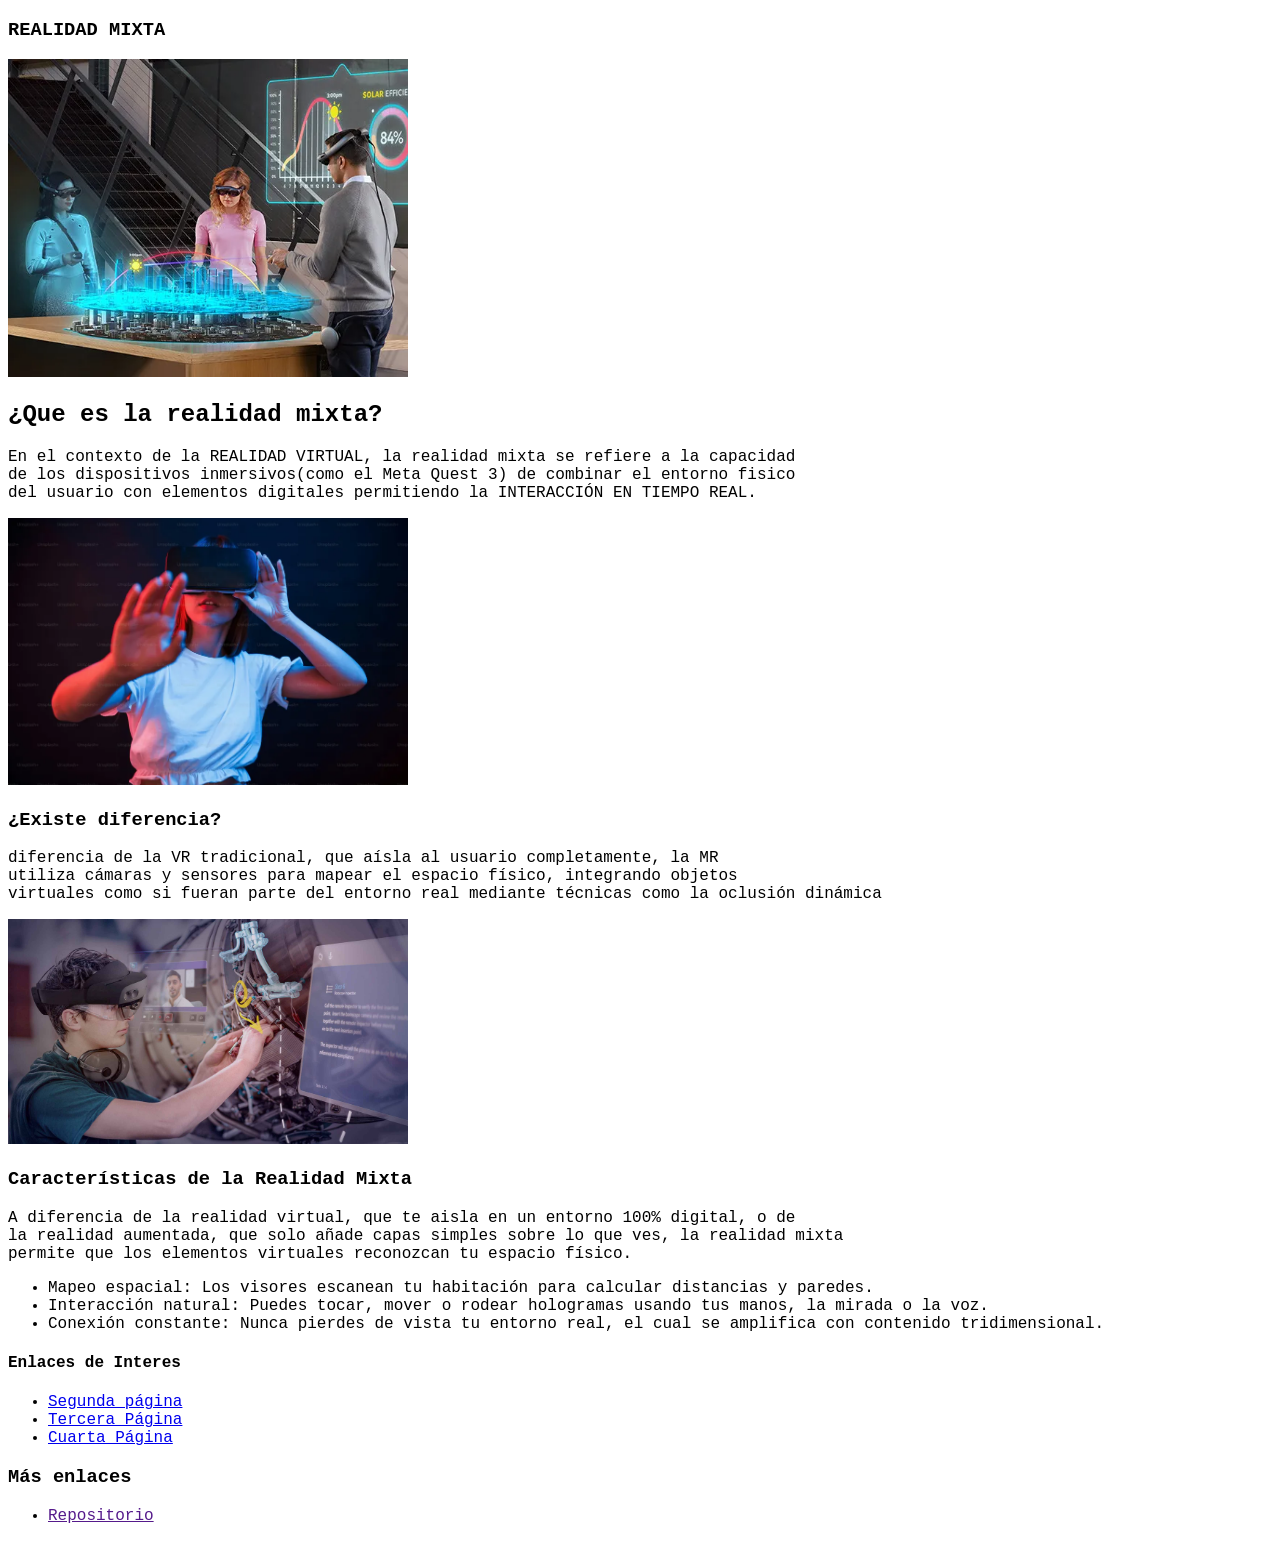
==== index.html @ 07d1a267 "Add files via upload" ====
<!DOCTYPE html>
<html lang="en">
<head>
    <meta charset="UTF-8">
    <meta name="viewport" content="width=device-width, initial-scale=1.0">
    <title>I.S.I Proyect</title>
</head>
<body style="font-family: 'Courier New', monospace;">
    <section>        
        <article>
            <h1>REALIDAD MIXTA</h1>
            <img src="Imagenes/Realidad-Mixta.png" width="400" height="auto">
            <h2>¿Que es la realidad mixta?</h2>
            <p>En el contexto de la REALIDAD VIRTUAL, la realidad mixta se refiere a la capacidad<br>
                de los dispositivos inmersivos(como el Meta Quest 3) de combinar el entorno fisico<br>
                del usuario con elementos digitales permitiendo la INTERACCIÓN EN TIEMPO REAL.
            </p>
        </article>
        <article>
            <img src="Imagenes/Realidad-Virtual.png" width="400" height="auto">
            <h3>¿Existe diferencia?</H3>
                <p> diferencia de la VR tradicional, que aísla al usuario completamente, la MR <br>
                    utiliza cámaras y sensores para mapear el espacio físico, integrando objetos<br>
                    virtuales como si fueran parte del entorno real mediante técnicas como la oclusión dinámica</p>
        </article>
        <article>
             <img src="Imagenes/Realidad-Mixta-Trabajo.jpg" width="400" height="auto">
            <h3>Características de la Realidad Mixta</h3>
            <p>
                A diferencia de la realidad virtual, que te aisla en un entorno 100% digital, o de <br>
                la realidad aumentada, que solo añade capas simples sobre lo que ves, la realidad mixta<br>
                permite que los elementos virtuales reconozcan tu espacio físico.<br> </p>
                <ul>
                    <li>Mapeo espacial: Los visores escanean tu habitación para calcular distancias y paredes.</li>
                    <li>Interacción natural: Puedes tocar, mover o rodear hologramas usando tus manos, la mirada o la voz.</li>
                    <li>Conexión constante: Nunca pierdes de vista tu entorno real, el cual se amplifica con contenido tridimensional.</li>
                </ul>
        </article>
    </section>
    <section>
        <article>
            <h4>Enlaces de Interes</h4>
            <ul>
                <li><a href="2daPág.html">Segunda página</a></li>
                <li><a href="3raPág.html">Tercera Página</a></li>
                <li><a href="4taPág.html">Cuarta Página</a></li>
            </ul>
        </article>
    </section>
</body>
<footer>
    <nav>
        <h3>Más enlaces</h3>
        <UL>
            <li><a style="font-family: 'Courier New', monospace;"
            href="">Repositorio</a></li>
        </UL>
    </nav>
</footer>
</html>
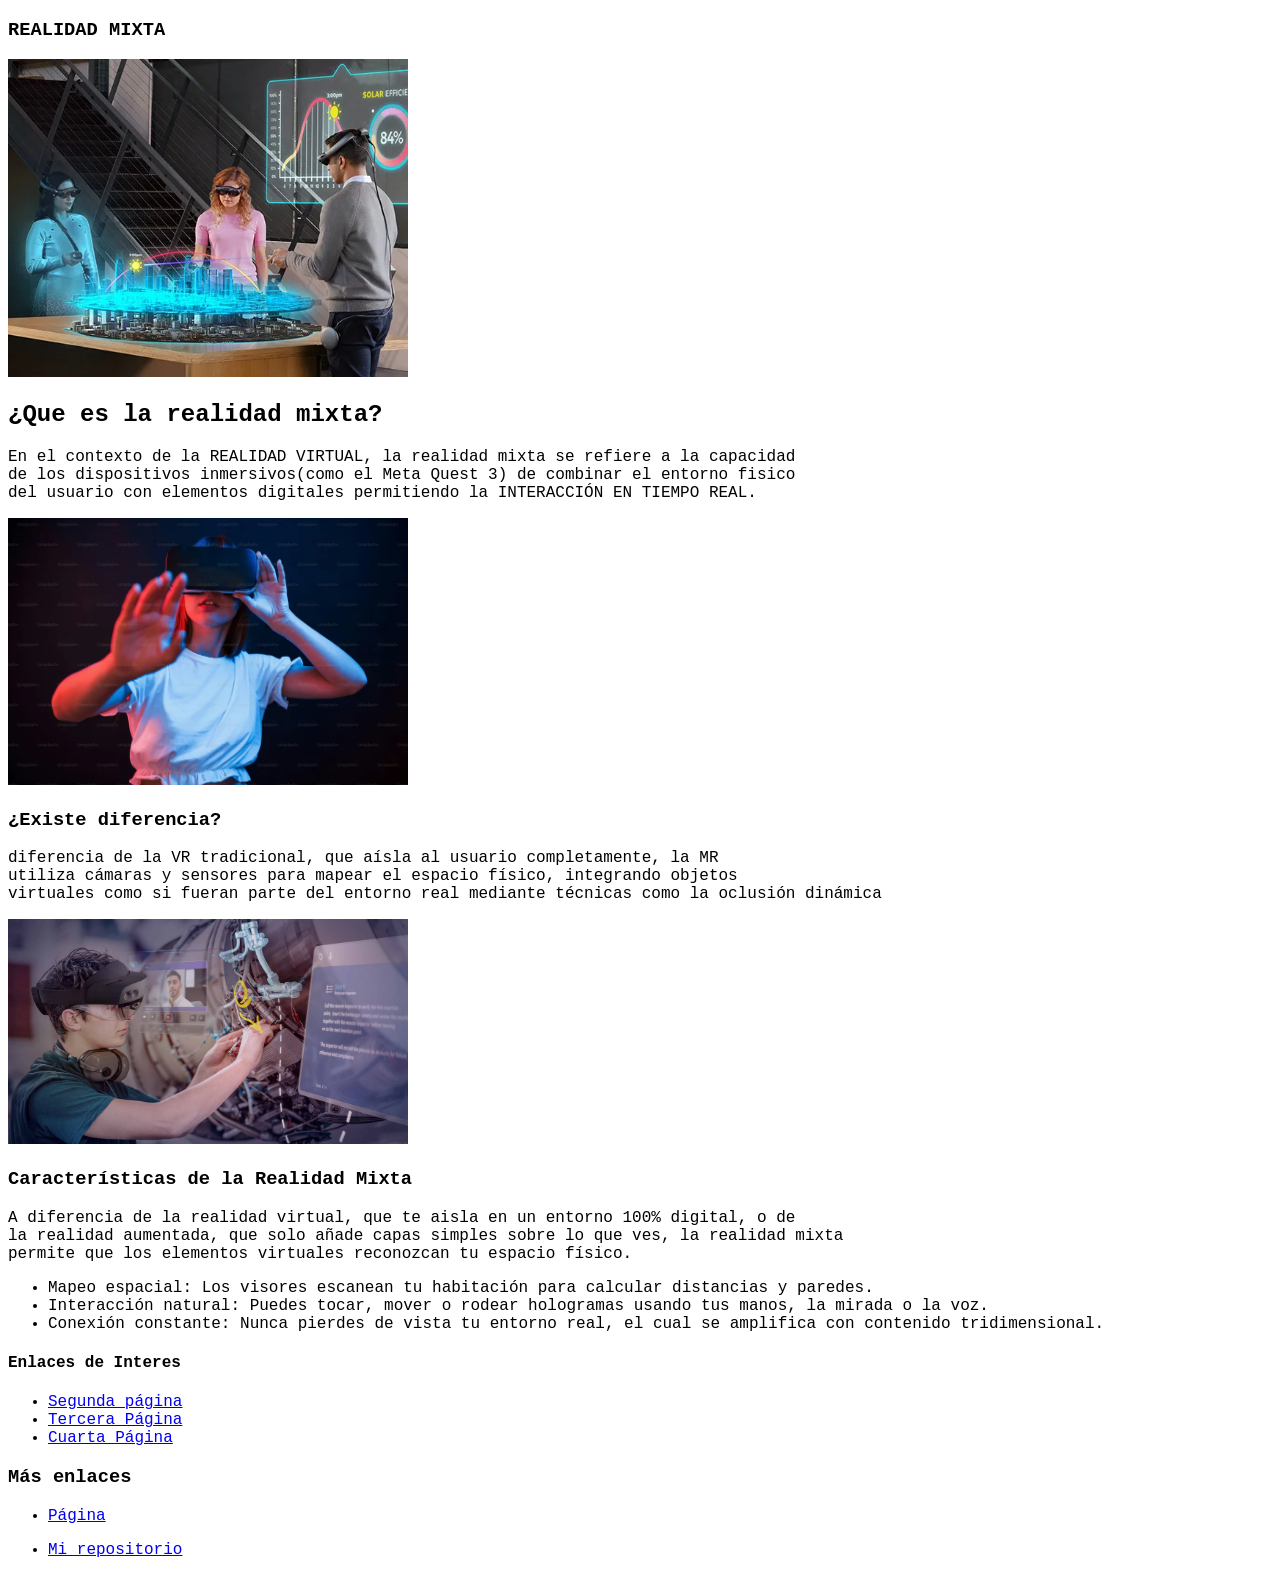
==== commit f3f966ad: "Repositorio añadido" ====
--- a/index.html
+++ b/index.html
@@ -53,7 +53,11 @@
         <h3>Más enlaces</h3>
         <UL>
             <li><a style="font-family: 'Courier New', monospace;"
-            href="">Repositorio</a></li>
+            href="https://jonnel9ramos.github.io/JonnelV2Ramos/">Página</a></li>
+        </UL>
+        <UL>
+            <li><a style="font-family: 'Courier New', monospace;"
+            href="https://github.com/Jonnel9Ramos/JonnelV2Ramos">Mi repositorio</a></li>
         </UL>
     </nav>
 </footer>
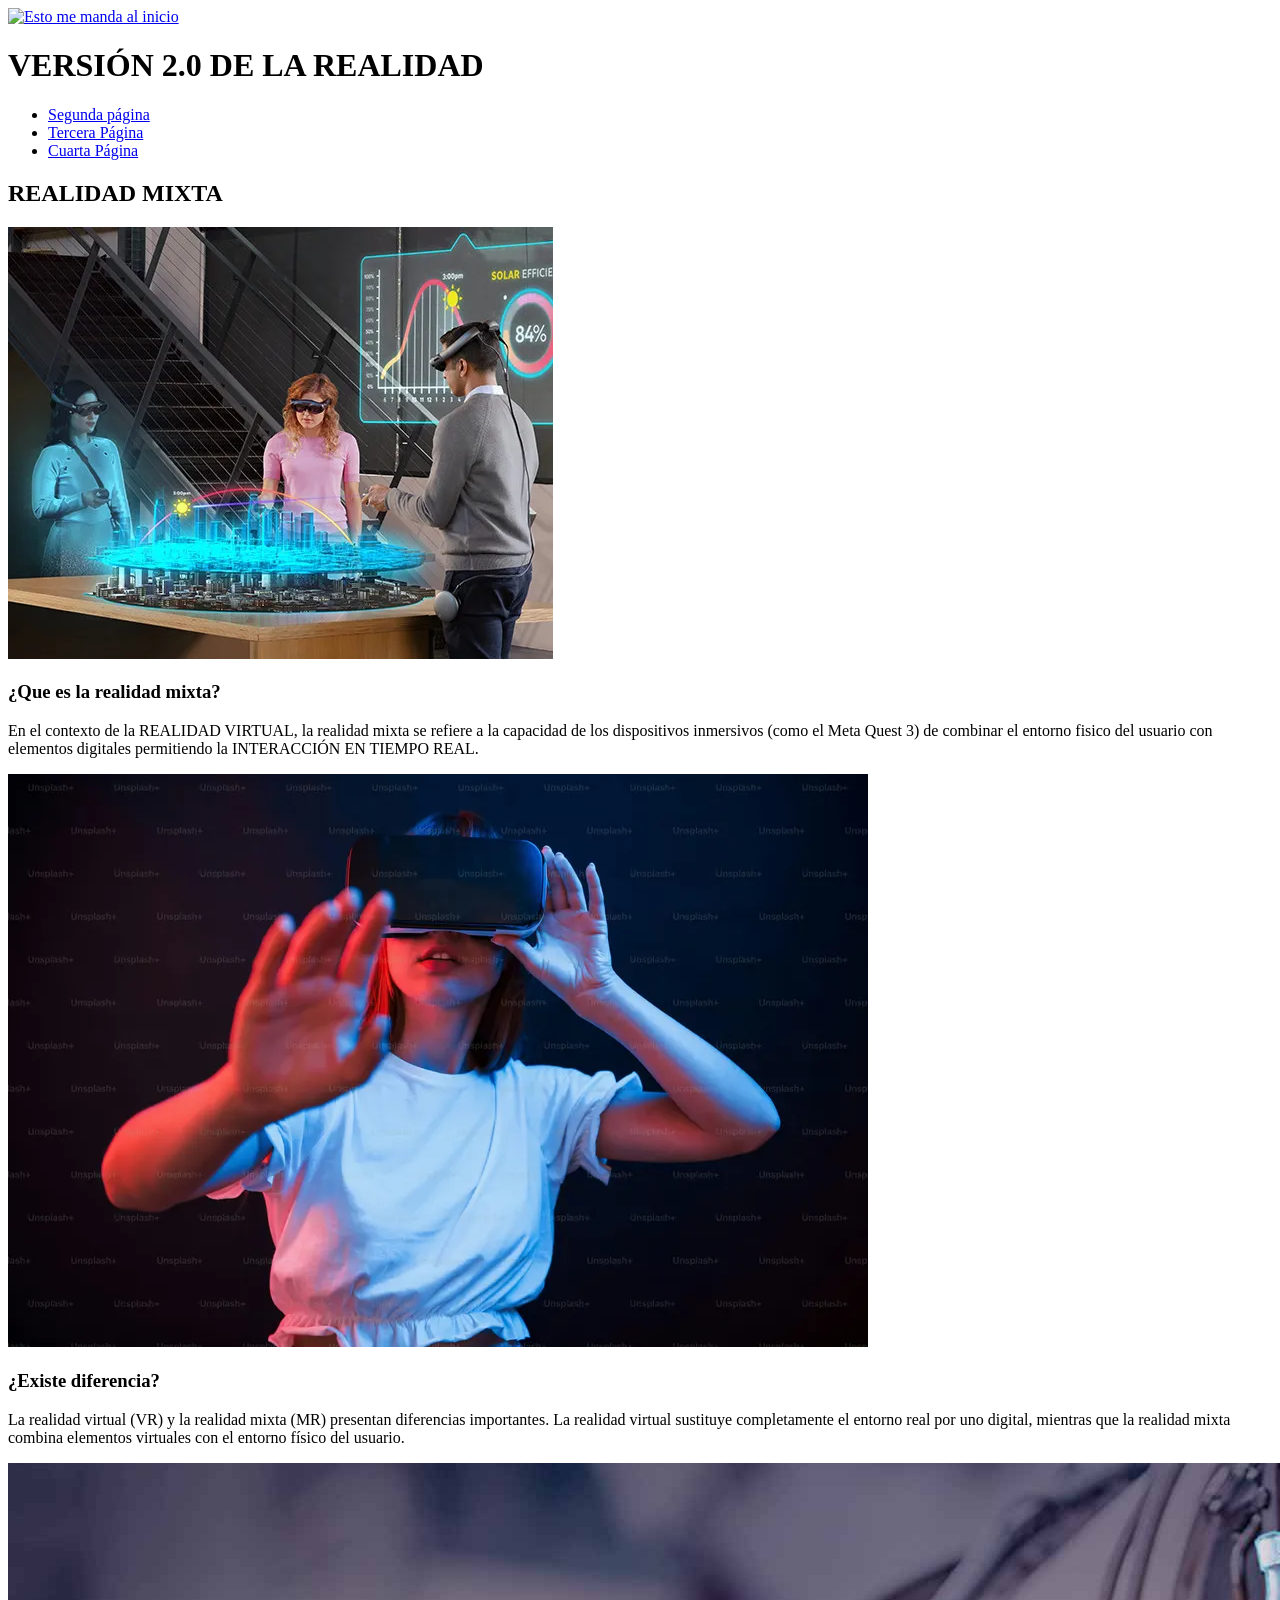
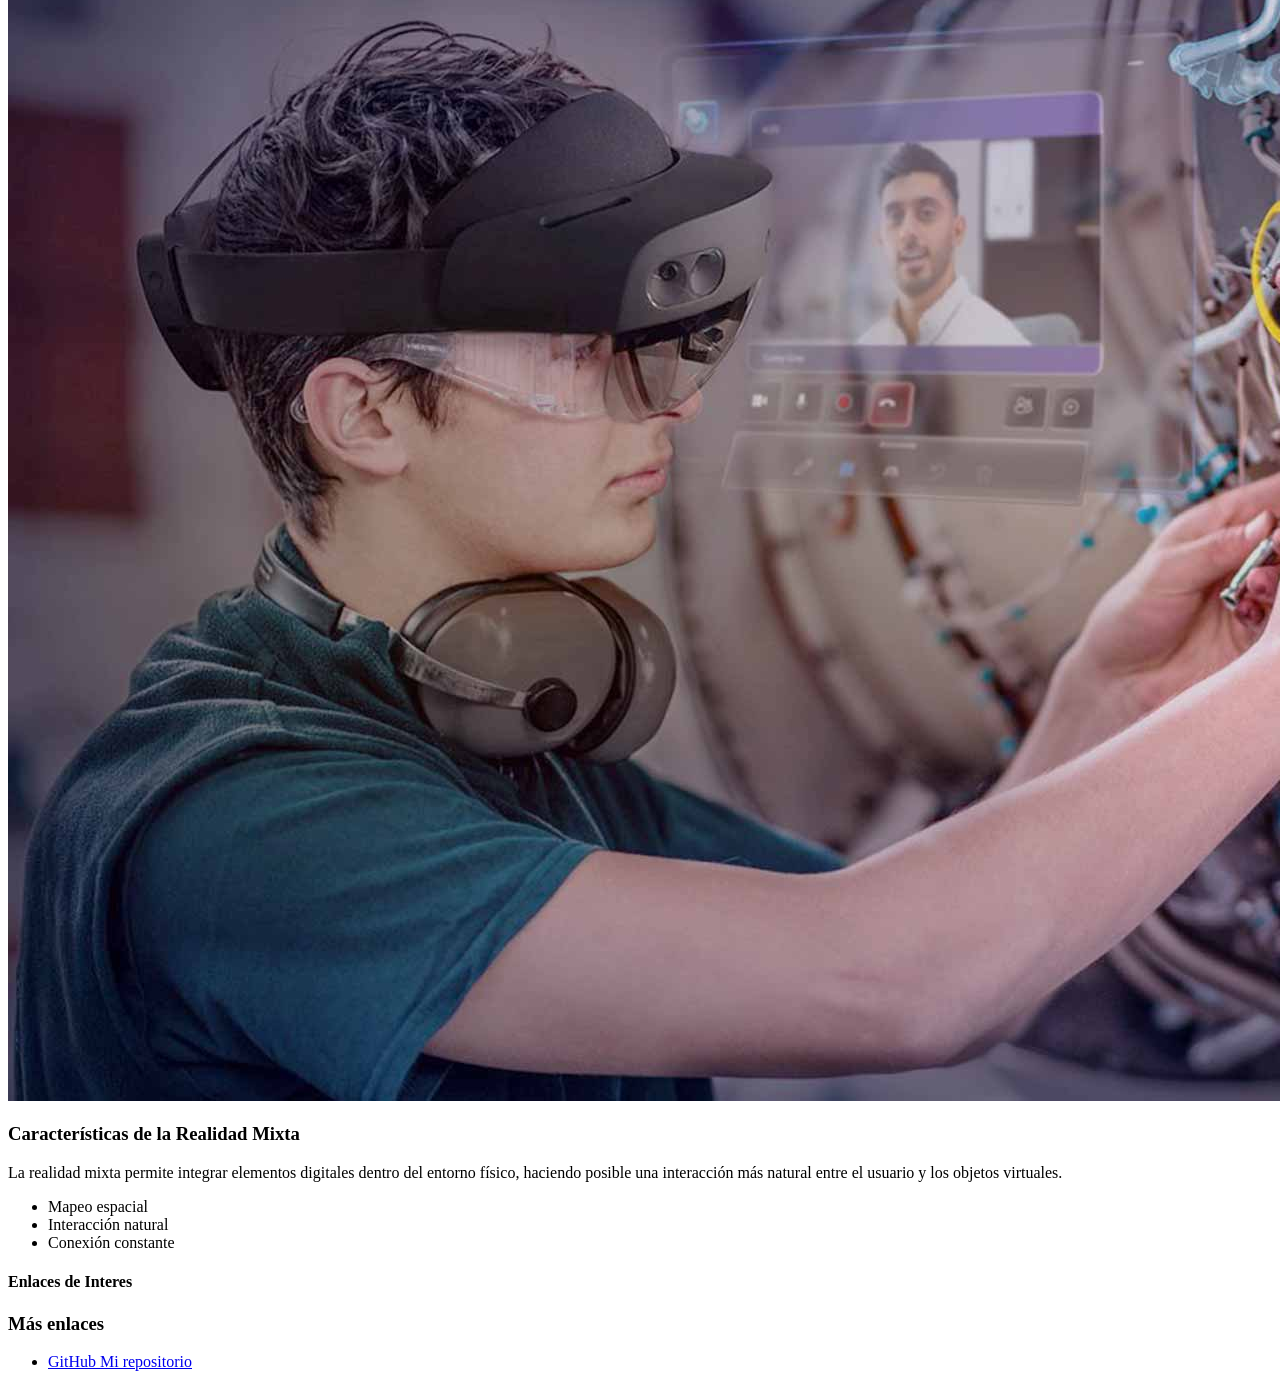
==== commit a975c44b: "Actualización index" ====
--- a/index.html
+++ b/index.html
@@ -1,64 +1,94 @@
 <!DOCTYPE html>
-<html lang="en">
+<html lang="es">
 <head>
     <meta charset="UTF-8">
     <meta name="viewport" content="width=device-width, initial-scale=1.0">
+    <link rel="stylesheet" href="css/Se201.css">
     <title>I.S.I Proyect</title>
 </head>
-<body style="font-family: 'Courier New', monospace;">
-    <section>        
-        <article>
-            <h1>REALIDAD MIXTA</h1>
-            <img src="Imagenes/Realidad-Mixta.png" width="400" height="auto">
-            <h2>¿Que es la realidad mixta?</h2>
-            <p>En el contexto de la REALIDAD VIRTUAL, la realidad mixta se refiere a la capacidad<br>
-                de los dispositivos inmersivos(como el Meta Quest 3) de combinar el entorno fisico<br>
-                del usuario con elementos digitales permitiendo la INTERACCIÓN EN TIEMPO REAL.
-            </p>
-        </article>
-        <article>
-            <img src="Imagenes/Realidad-Virtual.png" width="400" height="auto">
-            <h3>¿Existe diferencia?</H3>
-                <p> diferencia de la VR tradicional, que aísla al usuario completamente, la MR <br>
-                    utiliza cámaras y sensores para mapear el espacio físico, integrando objetos<br>
-                    virtuales como si fueran parte del entorno real mediante técnicas como la oclusión dinámica</p>
-        </article>
-        <article>
-             <img src="Imagenes/Realidad-Mixta-Trabajo.jpg" width="400" height="auto">
-            <h3>Características de la Realidad Mixta</h3>
-            <p>
-                A diferencia de la realidad virtual, que te aisla en un entorno 100% digital, o de <br>
-                la realidad aumentada, que solo añade capas simples sobre lo que ves, la realidad mixta<br>
-                permite que los elementos virtuales reconozcan tu espacio físico.<br> </p>
+<body>
+    <header>
+        <a href="index.html">
+            <img src="imagenes/Icono.png" alt="Esto me manda al inicio">
+        </a>
+        <h1>VERSIÓN 2.0 DE LA REALIDAD</h1>
+    </header>
+    <nav>
+        <ul>
+            <li>
+                <a href="2daPág.html">Segunda página</a>
+            </li>
+            <li>
+                <a href="3raPág.html">Tercera Página</a>
+            </li>
+            <li>
+                <a href="4taPág.html">Cuarta Página</a>
+            </li>
+        </ul>
+    </nav>
+    <main>
+        <section>
+            <article>
+                <h2>REALIDAD MIXTA</h2>
+                <img src="Imagenes/Realidad-Mixta.png" alt="Imagen de realidad mixta">
+                <h3>¿Que es la realidad mixta?</h3>
+                <p> En el contexto de la REALIDAD VIRTUAL, la realidad mixta
+                    se refiere a la capacidad de los dispositivos inmersivos
+                    (como el Meta Quest 3) de combinar el entorno fisico del
+                    usuario con elementos digitales permitiendo la
+                    INTERACCIÓN EN TIEMPO REAL.
+                </p>
+            </article>
+
+            <article>
+                <img src="Imagenes/Realidad-Virtual.png" alt="Imagen de realidad virtual">
+                <h3>¿Existe diferencia?</h3>
+                <p> La realidad virtual (VR) y la realidad mixta (MR)
+                    presentan diferencias importantes. La realidad virtual
+                    sustituye completamente el entorno real por uno digital,
+                    mientras que la realidad mixta combina elementos
+                    virtuales con el entorno físico del usuario.
+                </p>
+
+            </article>
+
+            <article>
+                <img src="Imagenes/Realidad-Mixta-Trabajo.jpg" alt="Realidad mixta aplicada al trabajo">
+                <h3>Características de la Realidad Mixta</h3>
+                <p> La realidad mixta permite integrar elementos digitales
+                    dentro del entorno físico, haciendo posible una
+                    interacción más natural entre el usuario y los objetos
+                    virtuales.
+                </p>
                 <ul>
-                    <li>Mapeo espacial: Los visores escanean tu habitación para calcular distancias y paredes.</li>
-                    <li>Interacción natural: Puedes tocar, mover o rodear hologramas usando tus manos, la mirada o la voz.</li>
-                    <li>Conexión constante: Nunca pierdes de vista tu entorno real, el cual se amplifica con contenido tridimensional.</li>
+                    <li>Mapeo espacial</li>
+                    <li>Interacción natural</li>
+                    <li>Conexión constante</li>
                 </ul>
-        </article>
-    </section>
-    <section>
-        <article>
-            <h4>Enlaces de Interes</h4>
+            </article>
+        </section>
+        <aside>
+            <article>
+                <h4>Enlaces de Interes</h4>
+                <ul>
+                </ul>
+            </article>
+        </aside>
+    </main>
+    <footer>
+        <nav>
+            <h3>Más enlaces</h3>
             <ul>
-                <li><a href="2daPág.html">Segunda página</a></li>
-                <li><a href="3raPág.html">Tercera Página</a></li>
-                <li><a href="4taPág.html">Cuarta Página</a></li>
+                <li>
+                    <a href="https://github.com/">
+                        GitHub
+                    </a>
+                    <a href="https://github.com/Jonnel9Ramos/JonnelV2Ramos">
+                        Mi repositorio
+                    </a>
+                </li>
             </ul>
-        </article>
-    </section>
+        </nav>
+    </footer>
 </body>
-<footer>
-    <nav>
-        <h3>Más enlaces</h3>
-        <UL>
-            <li><a style="font-family: 'Courier New', monospace;"
-            href="https://jonnel9ramos.github.io/JonnelV2Ramos/">Página</a></li>
-        </UL>
-        <UL>
-            <li><a style="font-family: 'Courier New', monospace;"
-            href="https://github.com/Jonnel9Ramos/JonnelV2Ramos">Mi repositorio</a></li>
-        </UL>
-    </nav>
-</footer>
-</html>+</html>
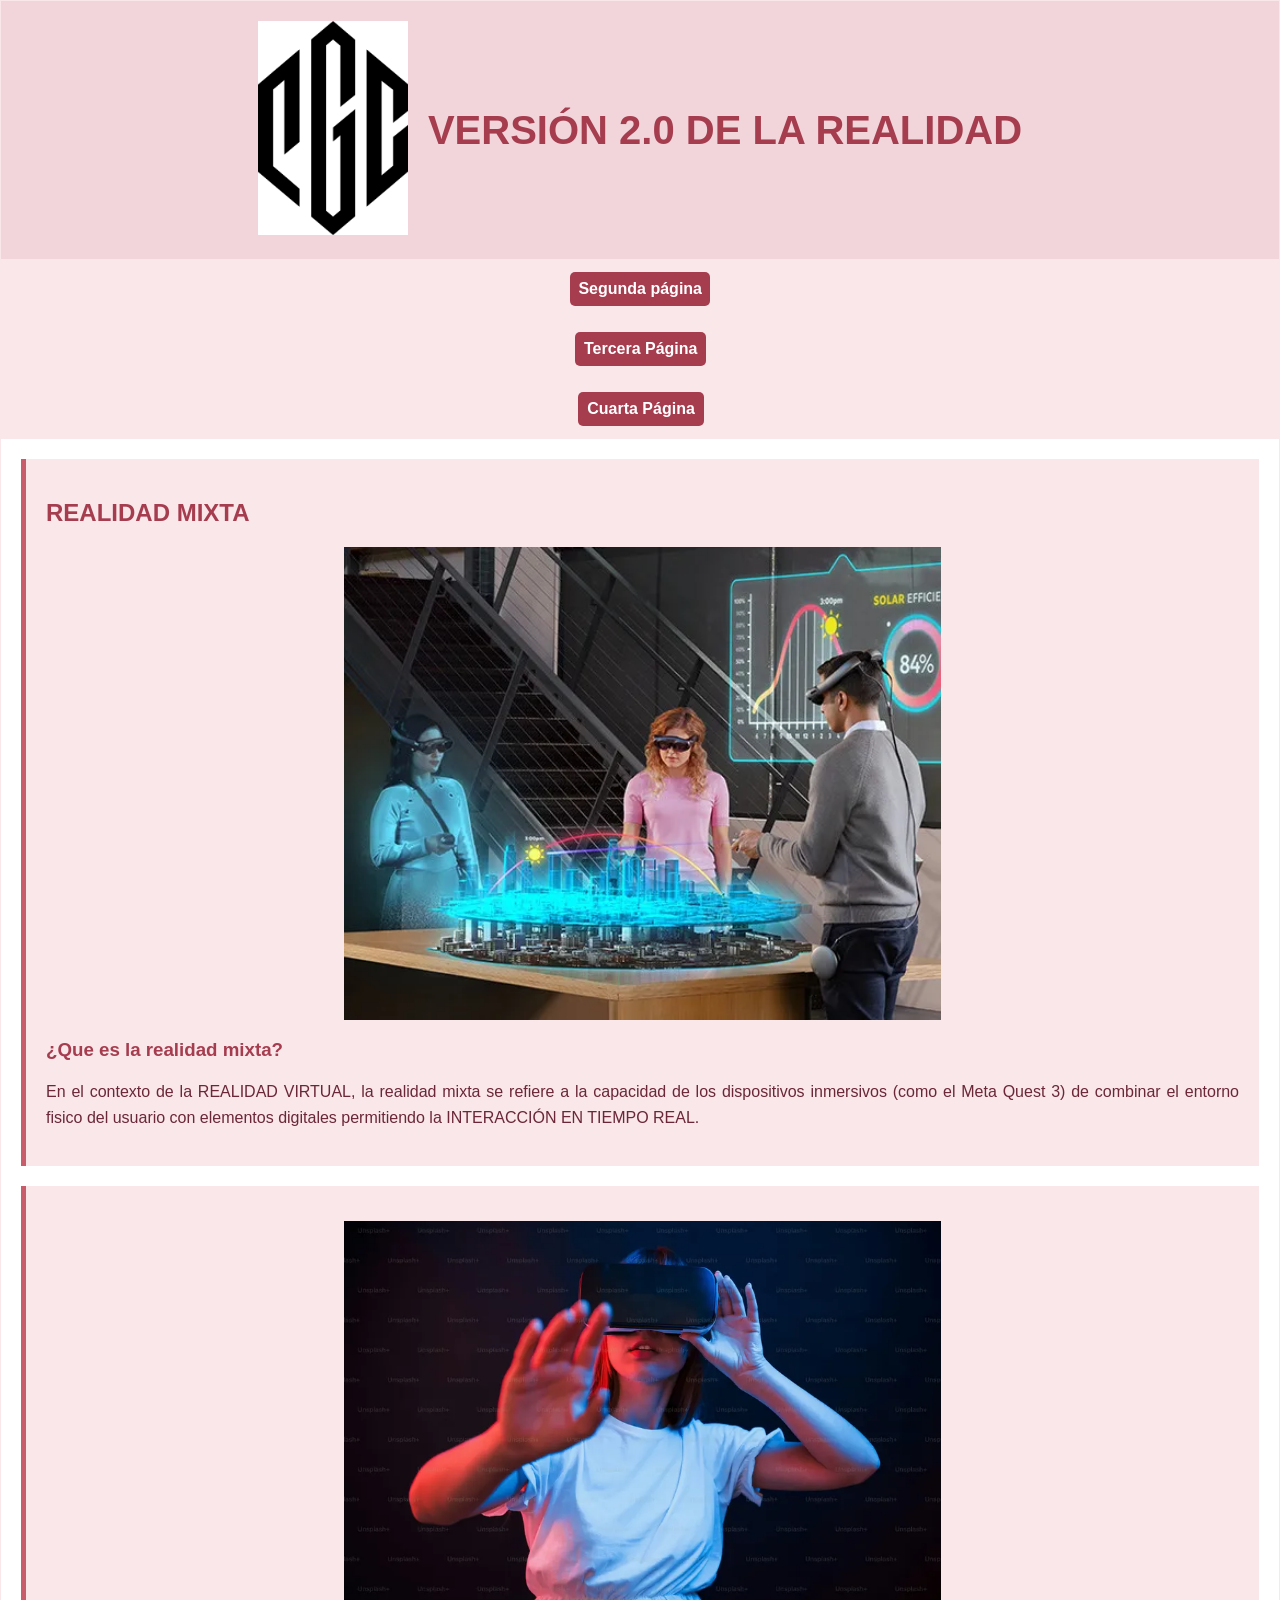
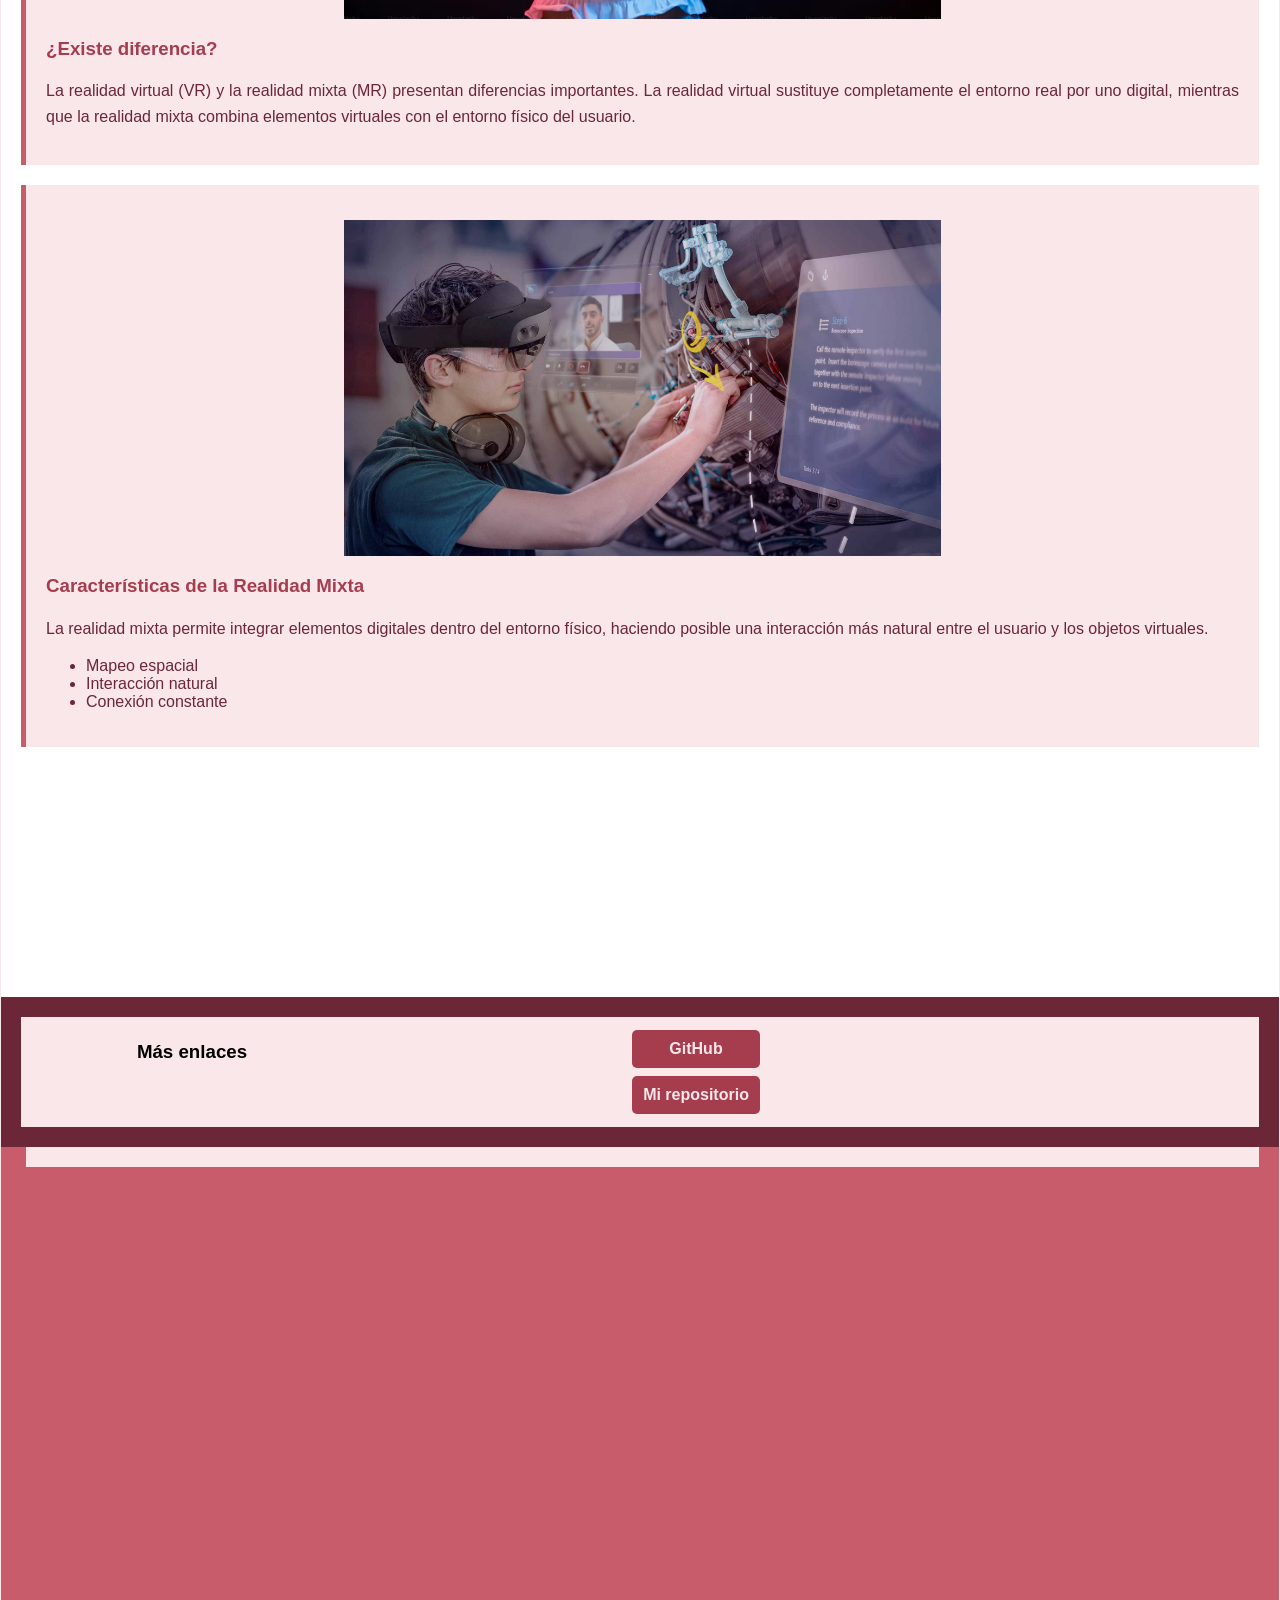
==== commit 63e66860: "Correcion de Imagenes" ====
--- a/index.html
+++ b/index.html
@@ -9,7 +9,7 @@
 <body>
     <header>
         <a href="index.html">
-            <img src="imagenes/Icono.png" alt="Esto me manda al inicio">
+            <img src="Imagenes/Icono.png" alt="Esto me manda al inicio">
         </a>
         <h1>VERSIÓN 2.0 DE LA REALIDAD</h1>
     </header>
--- a/css/Se201.css
+++ b/css/Se201.css
@@ -0,0 +1,264 @@
+/*
+   COLORES PARA LA PÁGINA
+   #6B2737  Rojo oscuro
+   #A63D4F  Rojo principal
+   #F9E7EA  Rojo claro
+   #C95C6A  Rojo medio
+   #F2D5DA  Rojo grisáceo
+   #FFFFFF  Blanco
+*/
+
+* {
+    box-sizing: border-box;
+    color: #6B2737;
+    font-family: Verdana, Geneva, Tahoma, sans-serif;
+}
+
+body {
+    margin: 1px;
+    display: grid;
+    background-color: #F9E7EA;
+
+    grid-template-columns: 3fr 1fr;
+    grid-template-rows: auto auto 1fr auto;
+
+    grid-template-areas:
+        "header header"
+        "nav nav"
+        "main aside"
+        "footer footer";
+
+    min-height: 100vh;
+}
+
+/* HEADER */
+
+header {
+    grid-area: header;
+    display: flex;
+
+    justify-content: center;
+    align-items: center;
+
+    gap: 20px;
+    padding: 20px;
+
+    background-color: #FFFFFF;
+}
+
+header h1 {
+    margin: 0;
+    font-size: 40px;
+    color: #A63D4F;
+}
+
+header img {
+    width: 150px;
+    height: auto;
+
+    transition: all 0.9s ease;
+}
+
+header img:hover {
+    transform: scale(1.1);
+}
+
+/* NAVEGACIÓN */
+
+nav {
+    grid-area: nav;
+    display: flex;
+
+    justify-content: center;
+    padding: 5px;
+
+    background-color: #F9E7EA;
+}
+
+nav ul {
+    display: flex;
+    justify-content: center;
+    gap: 20px;
+
+    margin: 0;
+    padding: 0;
+    list-style: none;
+}
+
+nav a {
+    display: block;
+
+    width: 15vw;
+    margin: 8px;
+    padding: 8px;
+
+    text-align: center;
+    text-decoration: none;
+
+    background-color: #A63D4F;
+    color: #FFFFFF;
+
+    font-weight: bold;
+    border-radius: 5px;
+
+    transition: all 0.9s ease;
+}
+
+nav a:hover {
+    color: #FFFFFF;
+    background-color: #C95C6A;
+
+    transform: scale(1.08);
+
+    border-radius: 8px;
+}
+
+/* MAIN */
+
+main {
+    grid-area: main;
+    background-color: #F2D5DA;
+}
+
+section {
+    padding: 20px;
+    height: 100%;
+
+    background-color: #FFFFFF;
+}
+
+article {
+    min-height: 150px;
+
+    padding: 20px;
+    margin-bottom: 20px;
+
+    background-color: #F9E7EA;
+    border-left: 5px solid #C95C6A;
+}
+
+article h2 {
+    color: #A63D4F;
+}
+
+article h3 {
+    color: #A63D4F;
+}
+
+article p {
+    line-height: 1.6;
+}
+
+article img {
+    display: block;
+    width: 50%;
+    height: auto;
+    margin: 15px auto;
+}
+
+/* ASIDE */
+
+aside {
+    grid-area: aside;
+
+    padding: 20px;
+
+    color: #FFFFFF;
+
+    background-color: #C95C6A;
+
+    min-height: 100%;
+}
+
+aside h4 {
+    color: #FFFFFF;
+}
+
+aside p,
+aside li {
+    color: #FFFFFF;
+}
+
+/* FOOTER */
+
+footer {
+    grid-area: footer;
+
+    padding: 20px;
+
+    background-color: #6B2737;
+
+    text-align: center;
+}
+
+footer h3,
+footer h4 {
+    color: #000000;
+}
+
+footer ul {
+    display: flex;
+
+    justify-content: center;
+
+    gap: 20px;
+
+    list-style: none;
+}
+
+footer a {
+    text-decoration: none;
+
+    padding: 10px;
+
+    color: #F9E7EA;
+}
+
+footer a:hover {
+    color: #E58A96;
+
+    text-decoration: underline;
+}
+
+/* DISEÑO RESPONSIVE */
+@media (max-width: 1280px) {
+
+    body {
+        grid-template-columns: 1fr;
+
+        grid-template-areas:
+            "header"
+            "nav"
+            "main"
+            "aside"
+            "footer";
+
+        text-align: justify;
+    }
+
+    header {
+        align-items: center;
+
+        background-color: #F2D5DA;
+    }
+
+    nav ul {
+        width: 70vw;
+
+        flex-direction: column;
+
+        align-items: center;
+
+        gap: 10px;
+    }
+
+    nav a {
+        width: 90%;
+    }
+
+    footer ul {
+        flex-direction: column;
+
+        gap: 10px;
+    }
+}
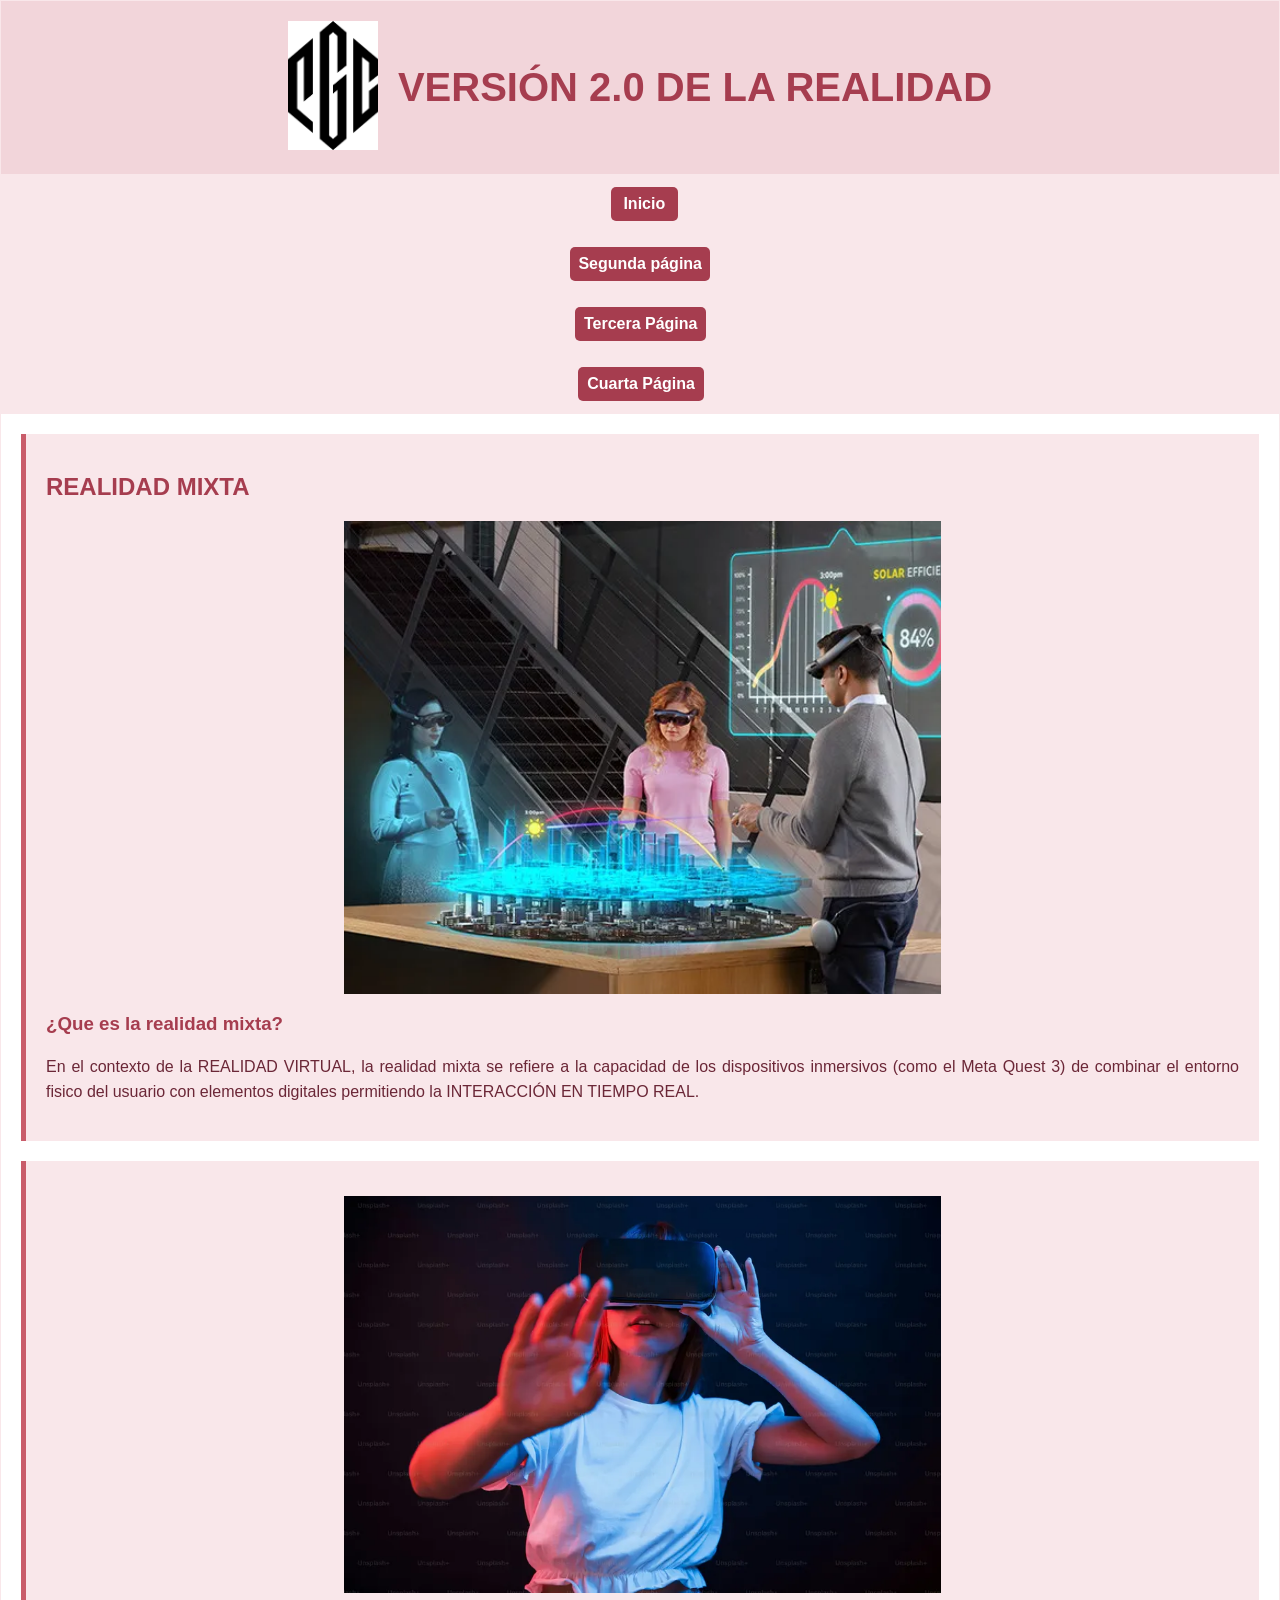
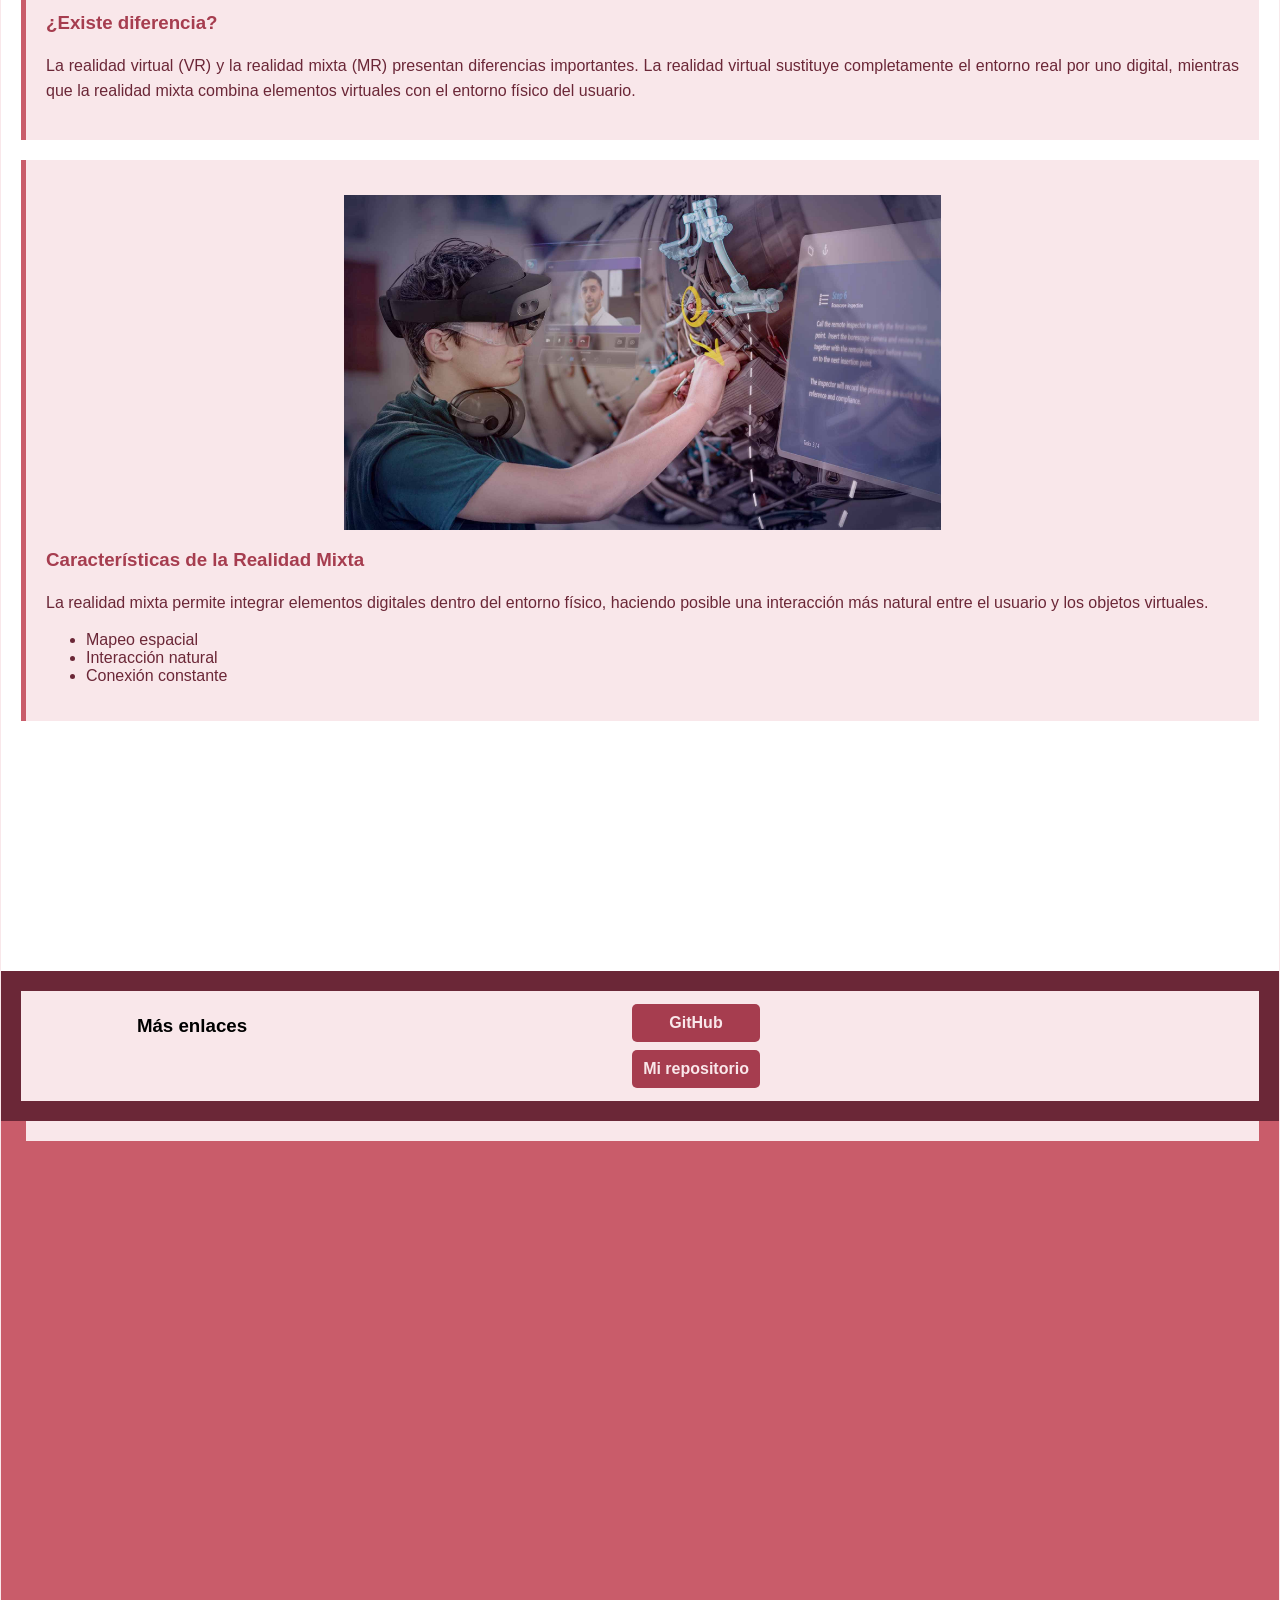
==== commit bd2133a2: "Adición del boton Inicio" ====
--- a/index.html
+++ b/index.html
@@ -15,6 +15,9 @@
     </header>
     <nav>
         <ul>
+            <li>
+                <a href="index.html">Inicio</a>
+            </li>
             <li>
                 <a href="2daPág.html">Segunda página</a>
             </li>
--- a/css/Se201.css
+++ b/css/Se201.css
@@ -53,7 +53,7 @@
 }
 
 header img {
-    width: 150px;
+    width: 90px;
     height: auto;
 
     transition: all 0.9s ease;
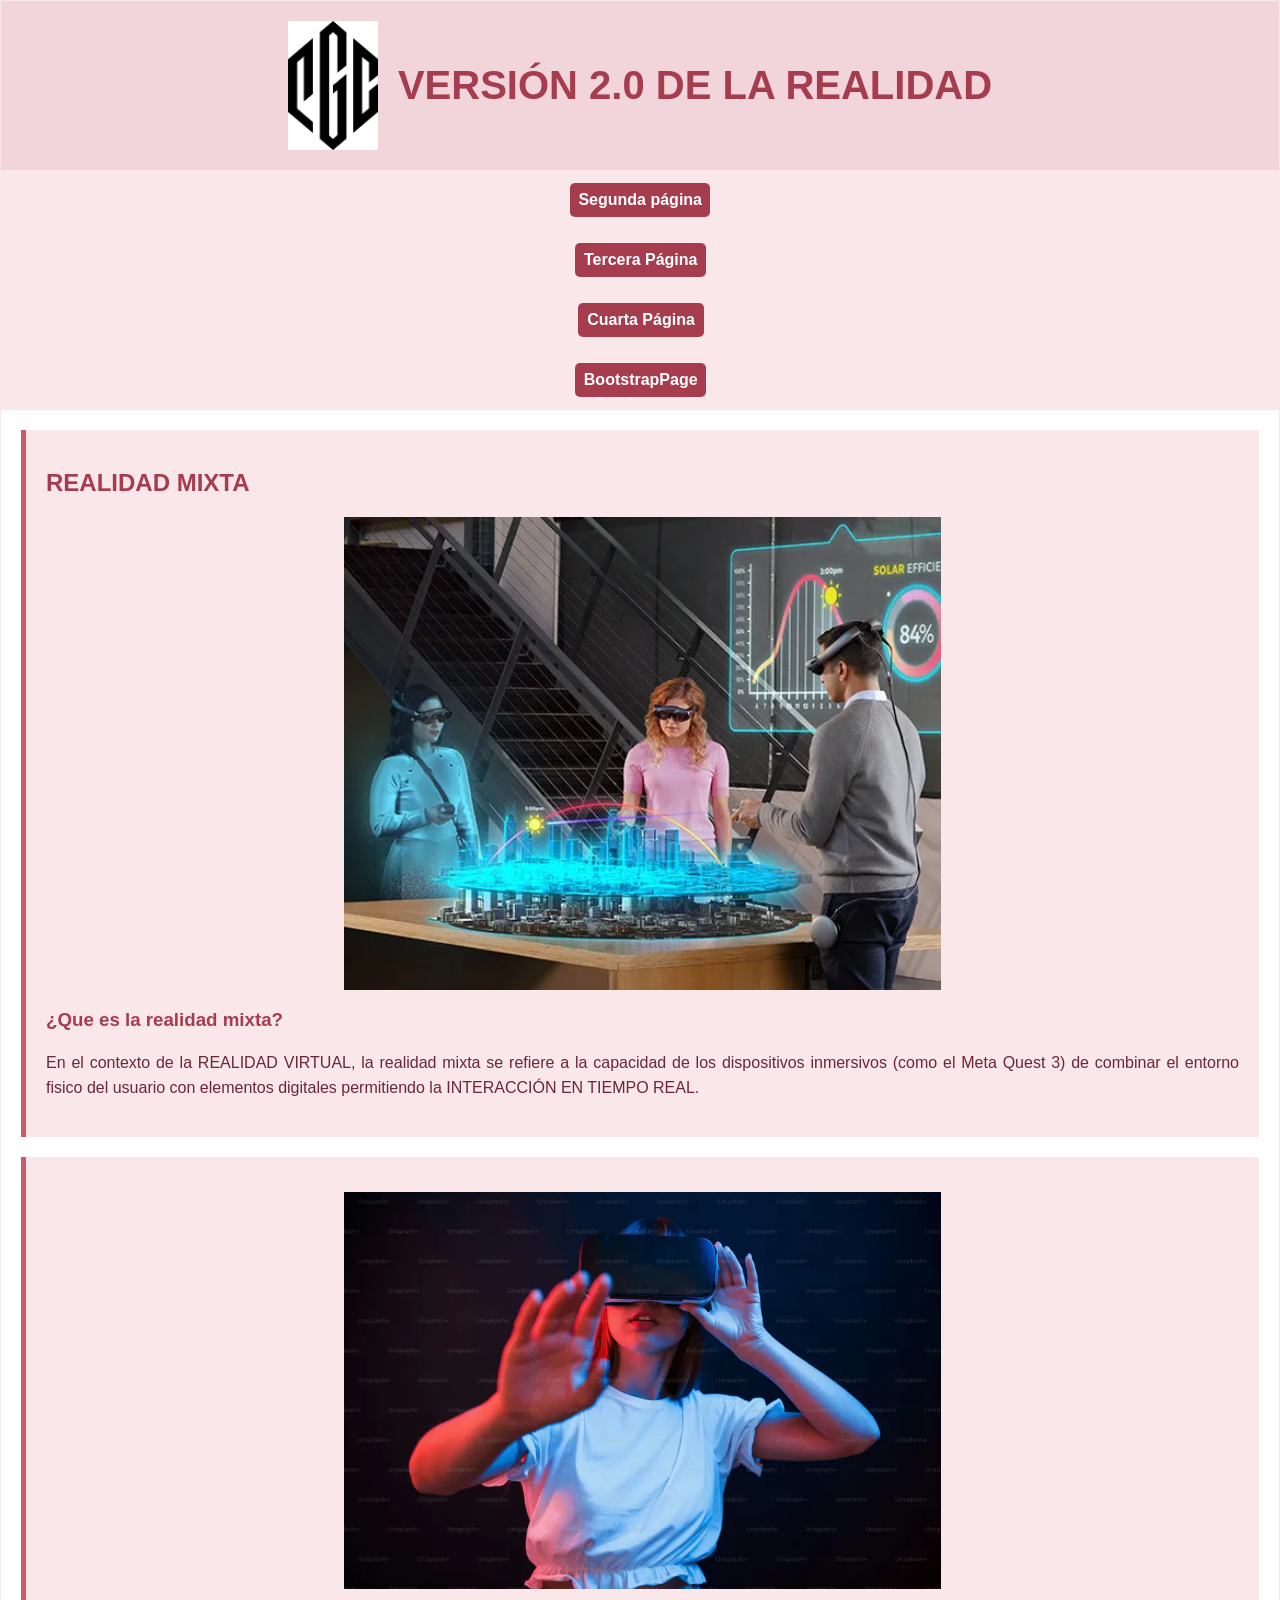
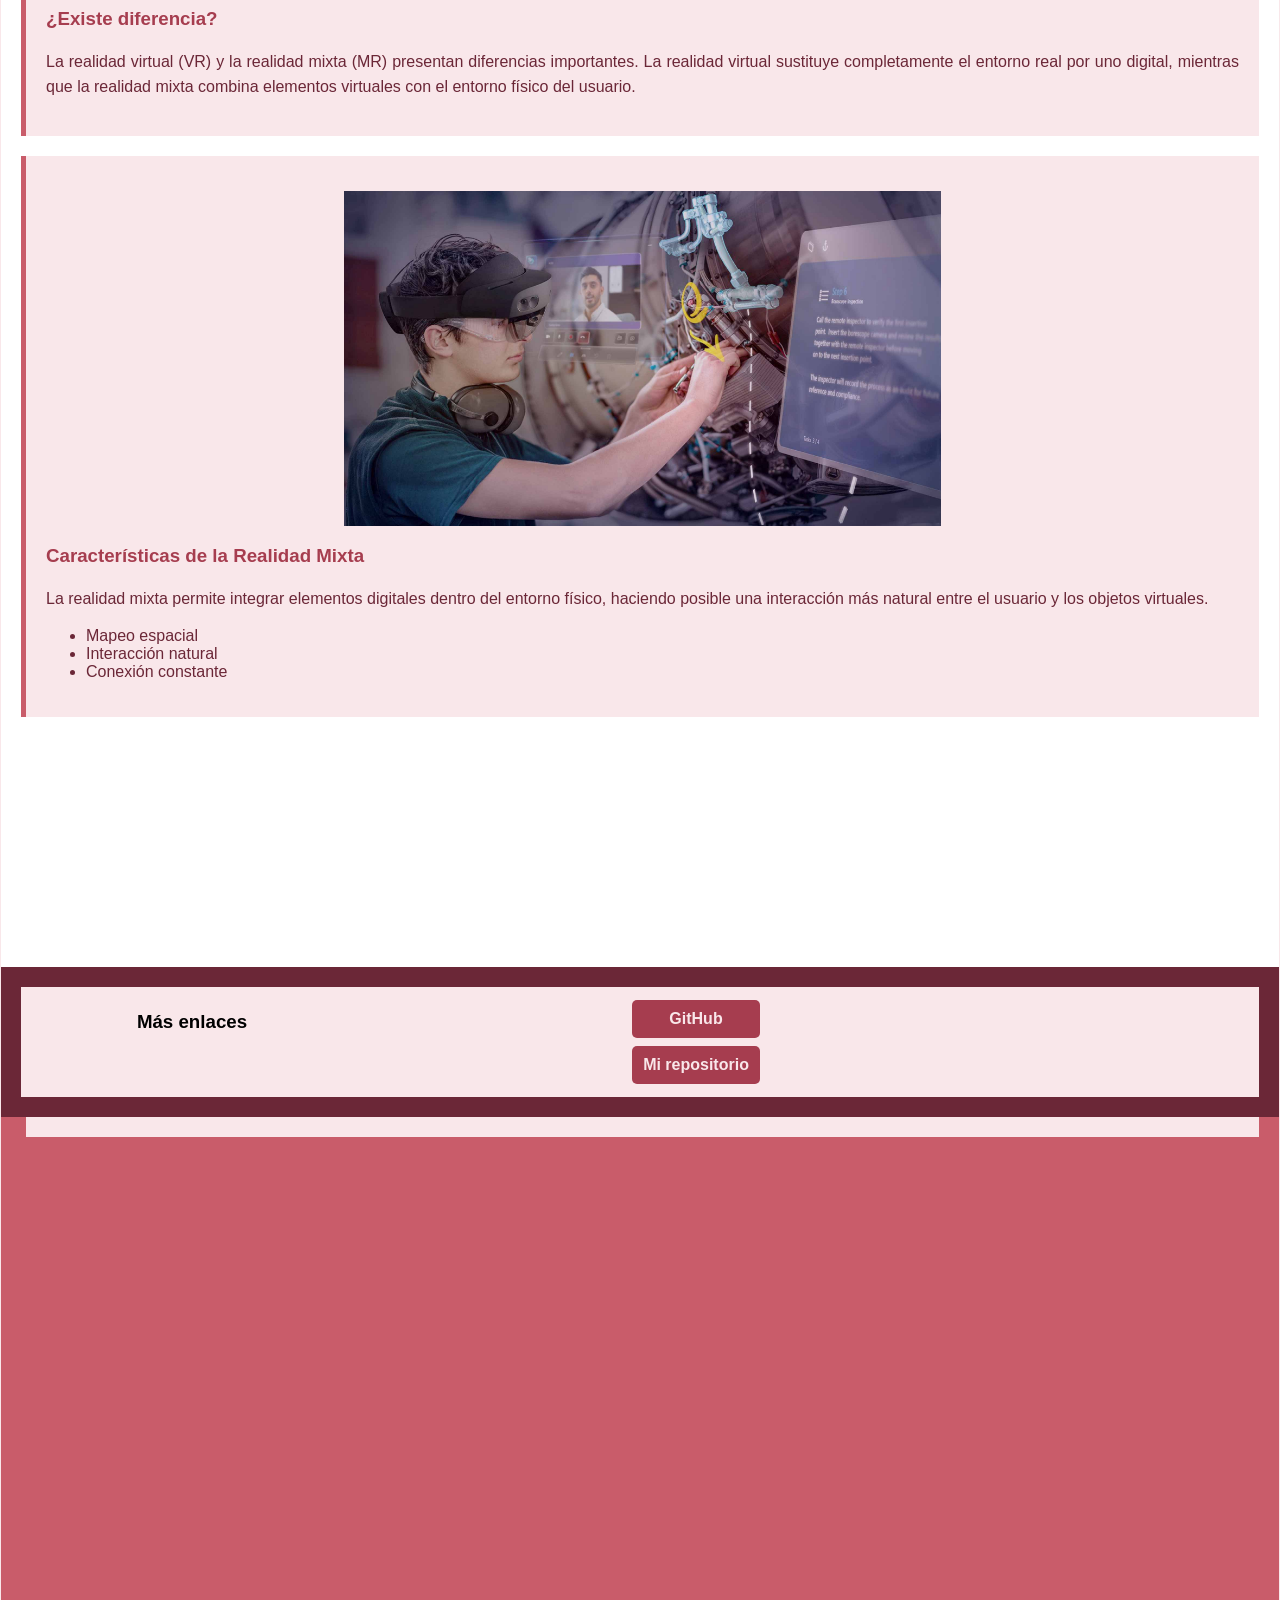
==== commit d08c521c: "Adicion de la tarea 3 y boton inicio." ====
--- a/index.html
+++ b/index.html
@@ -8,16 +8,11 @@
 </head>
 <body>
     <header>
-        <a href="index.html">
             <img src="Imagenes/Icono.png" alt="Esto me manda al inicio">
-        </a>
         <h1>VERSIÓN 2.0 DE LA REALIDAD</h1>
     </header>
     <nav>
         <ul>
-            <li>
-                <a href="index.html">Inicio</a>
-            </li>
             <li>
                 <a href="2daPág.html">Segunda página</a>
             </li>
@@ -26,6 +21,9 @@
             </li>
             <li>
                 <a href="4taPág.html">Cuarta Página</a>
+            </li>
+            <li>
+                <a href="BootstrapPage.html">BootstrapPage</a>
             </li>
         </ul>
     </nav>
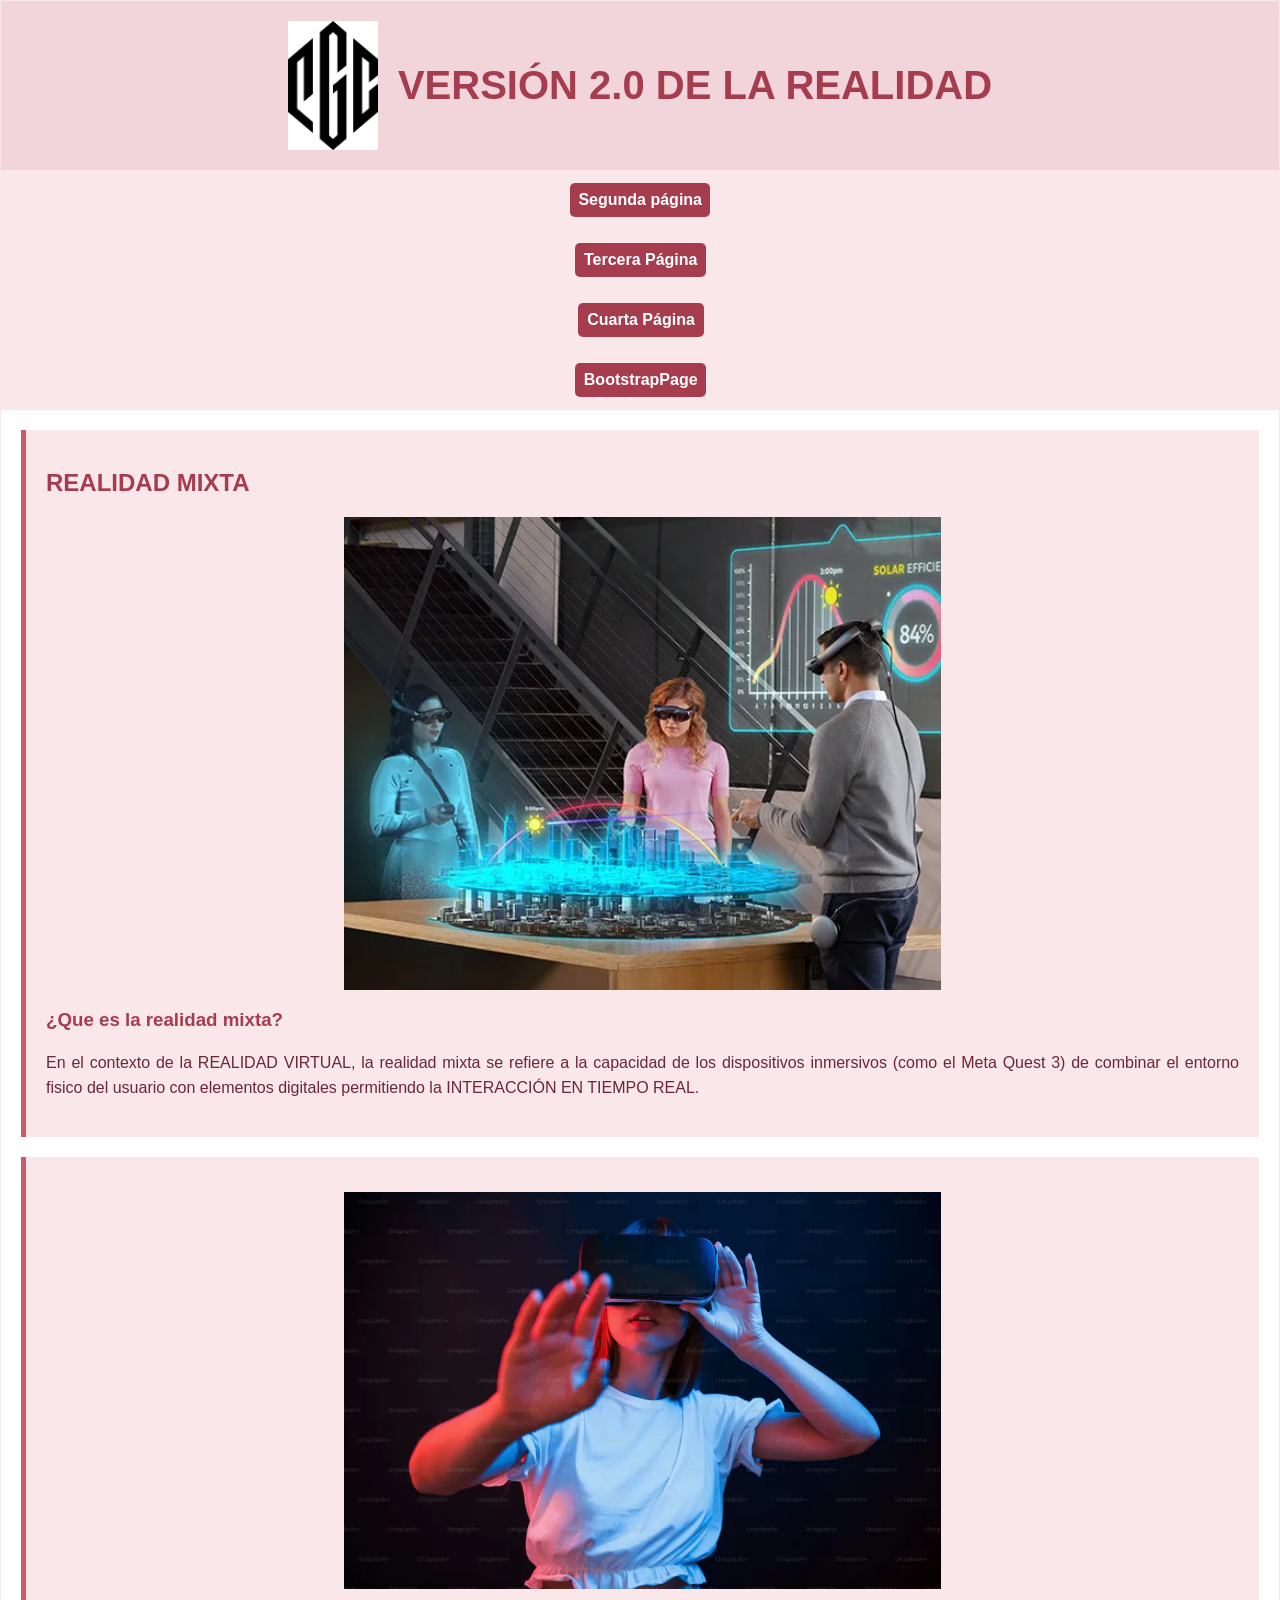
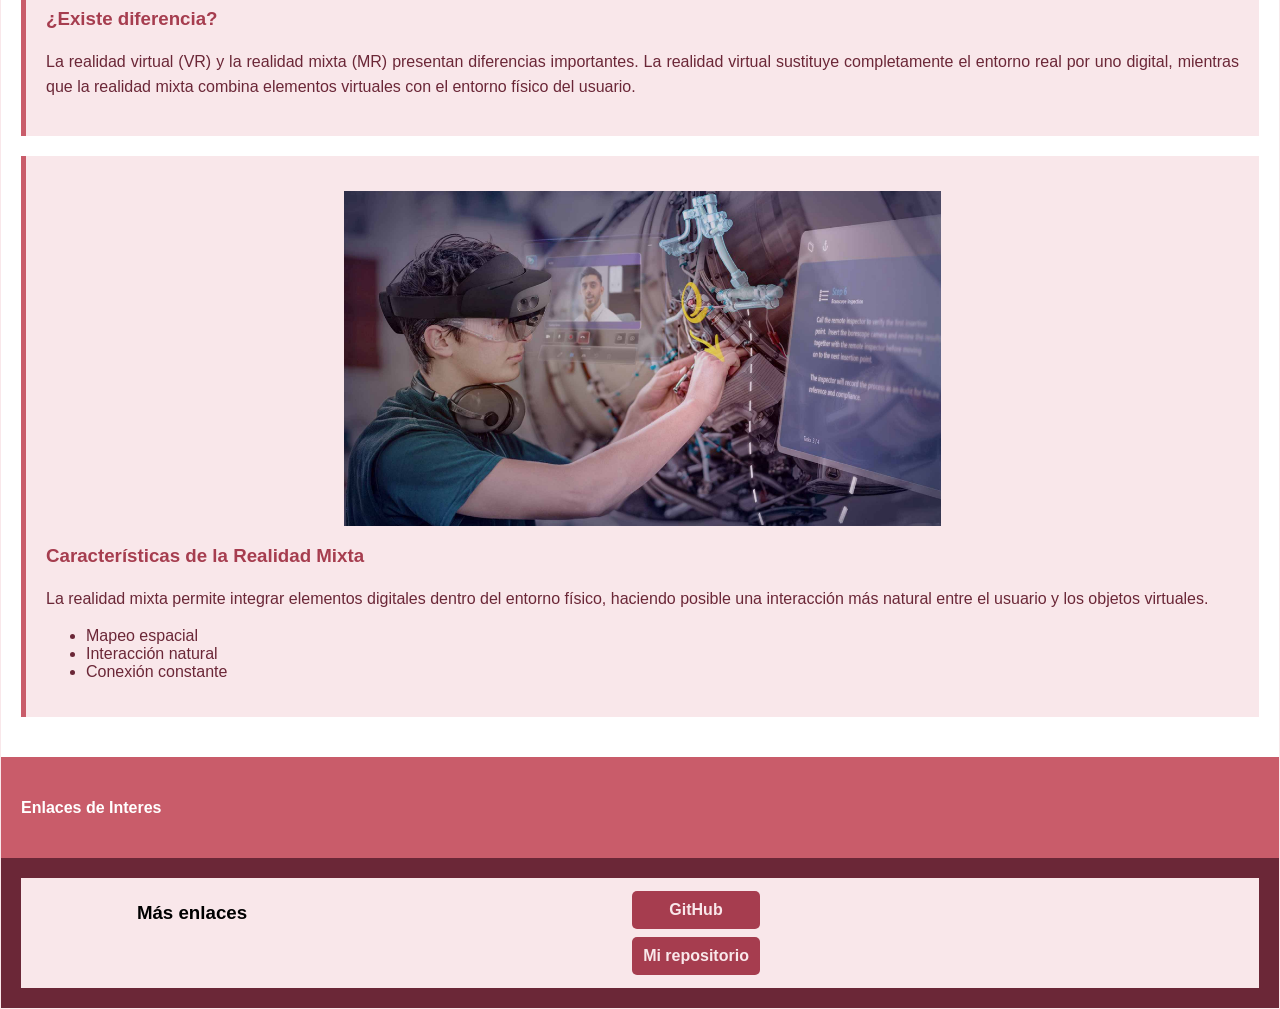
==== commit 0bc9b6c7: "Correción errores" ====
--- a/index.html
+++ b/index.html
@@ -68,15 +68,13 @@
                 </ul>
             </article>
         </section>
-        <aside>
-            <article>
-                <h4>Enlaces de Interes</h4>
-                <ul>
-                </ul>
-            </article>
-        </aside>
     </main>
-    <footer>
+<aside>
+        <h4>Enlaces de Interes</h4>
+        <ul>
+        </ul> 
+</aside>
+<footer>
         <nav>
             <h3>Más enlaces</h3>
             <ul>
@@ -90,6 +88,6 @@
                 </li>
             </ul>
         </nav>
-    </footer>
+</footer>
 </body>
 </html>
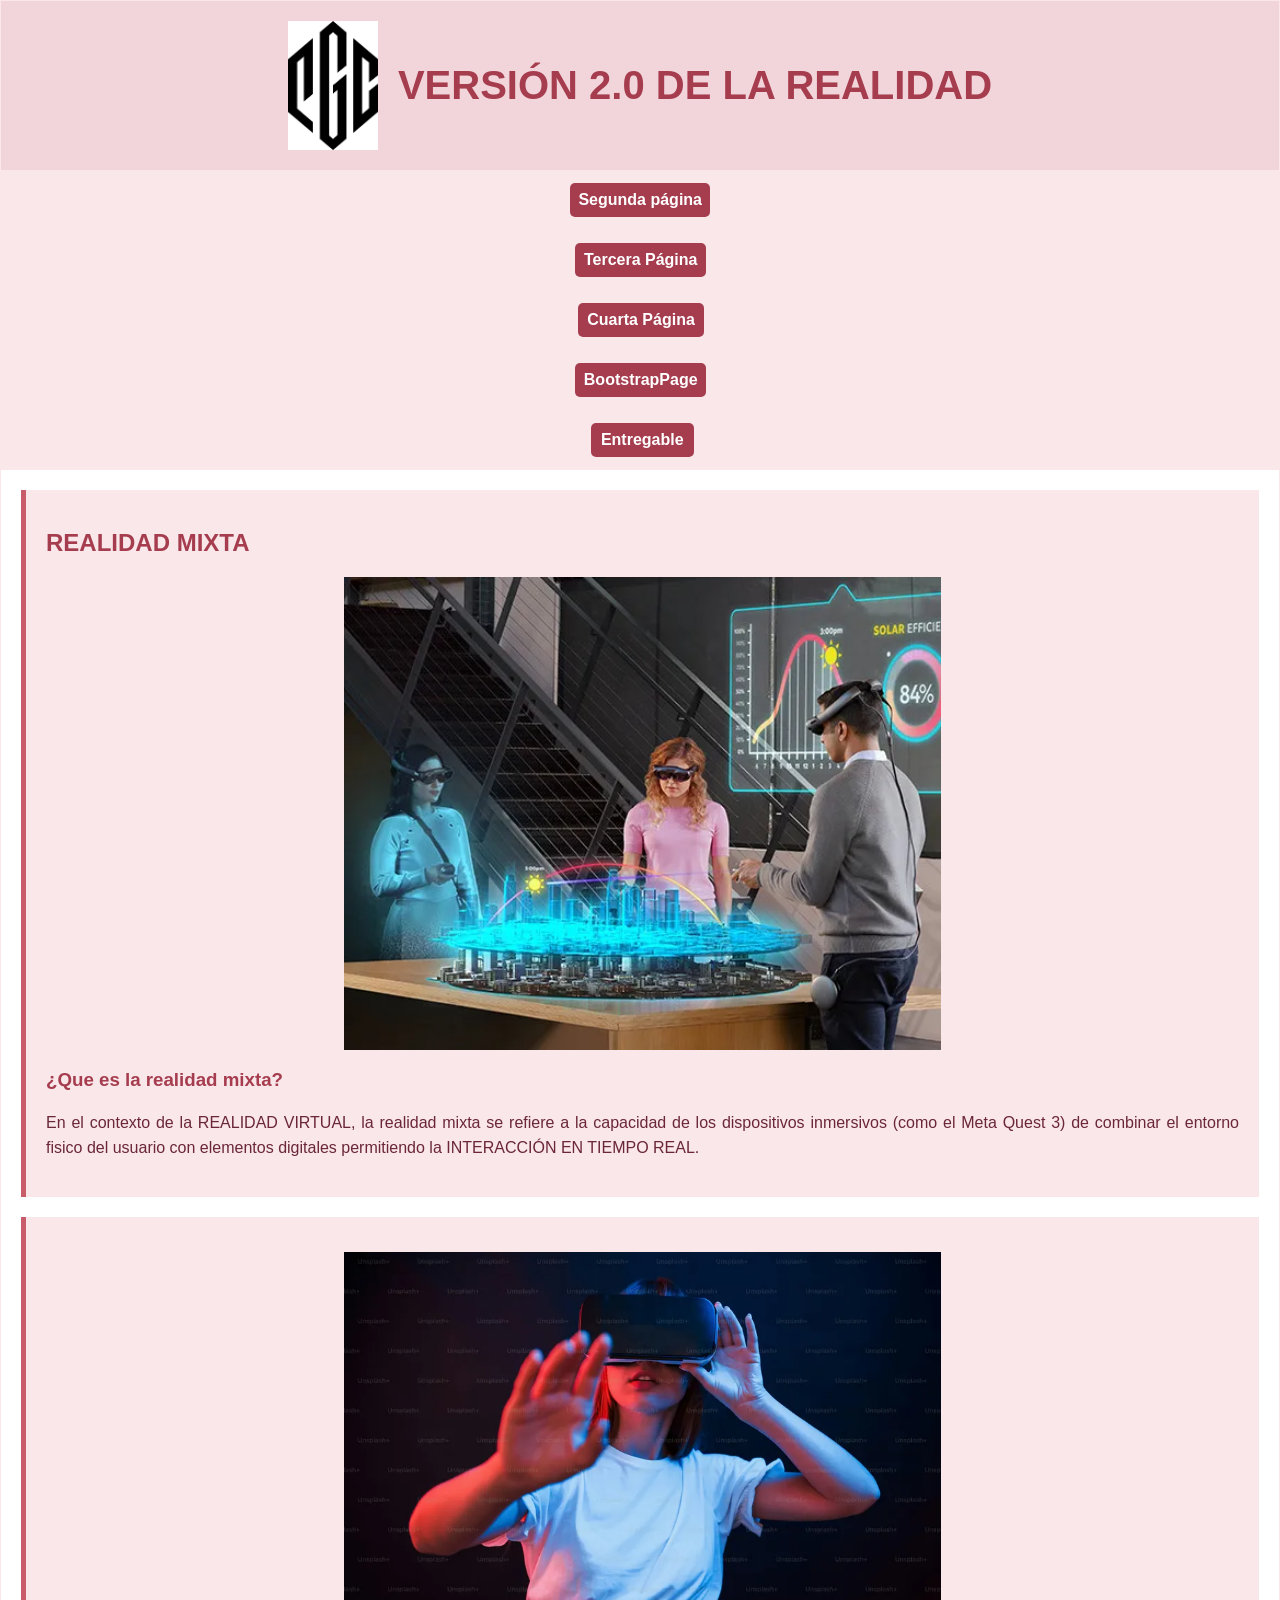
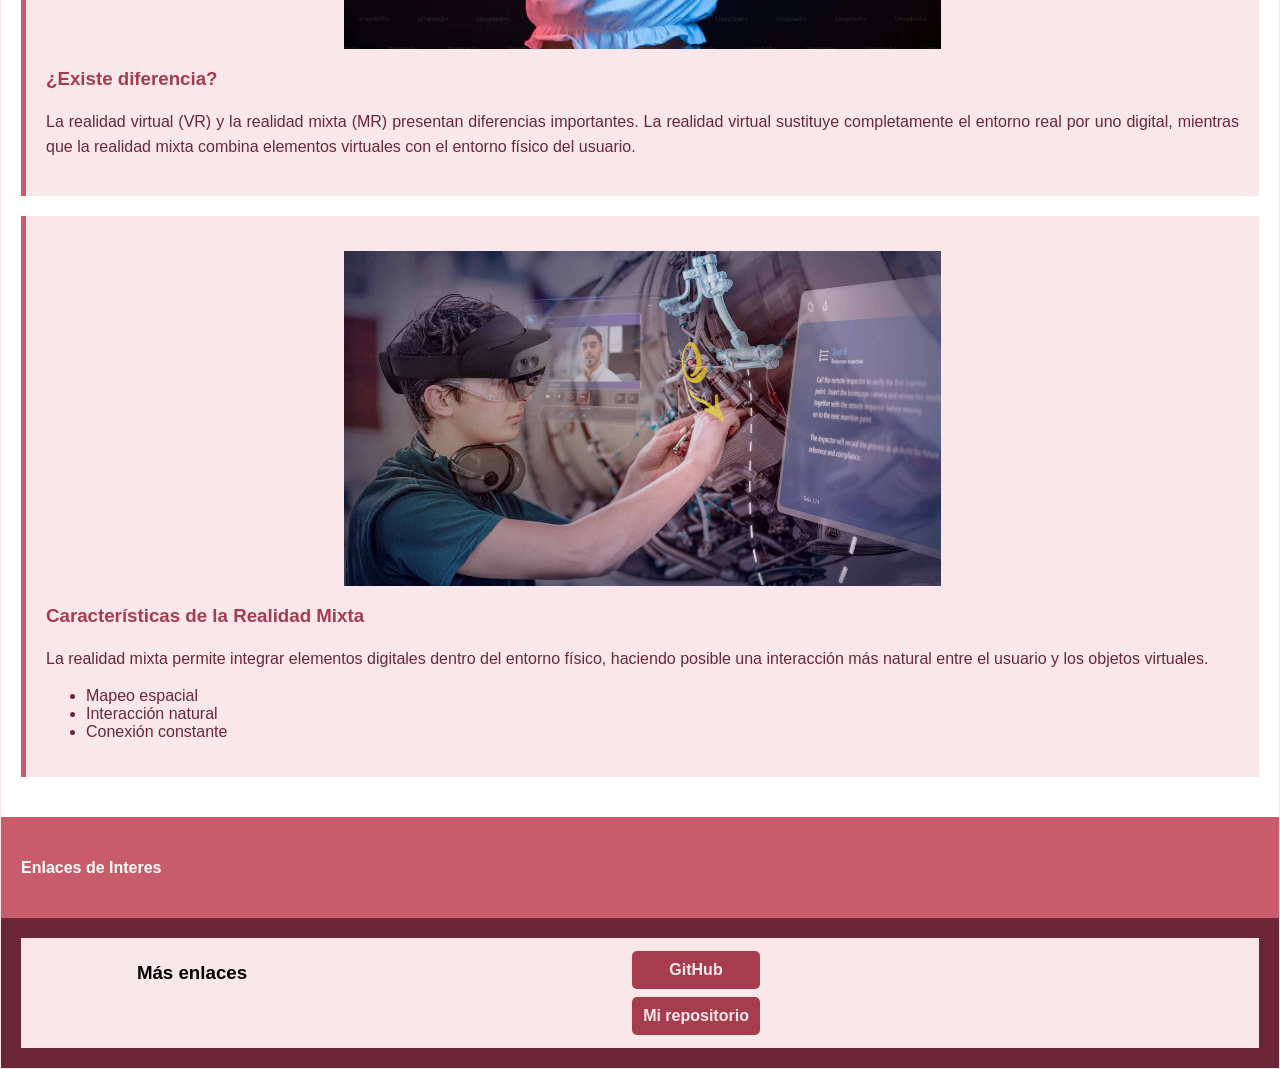
==== commit 1fb626d4: "Adicion del entregable" ====
--- a/index.html
+++ b/index.html
@@ -25,7 +25,9 @@
             <li>
                 <a href="BootstrapPage.html">BootstrapPage</a>
             </li>
-        </ul>
+            <li>
+                <a href="EducaTech.html">Entregable</a>
+            </li>
     </nav>
     <main>
         <section>
